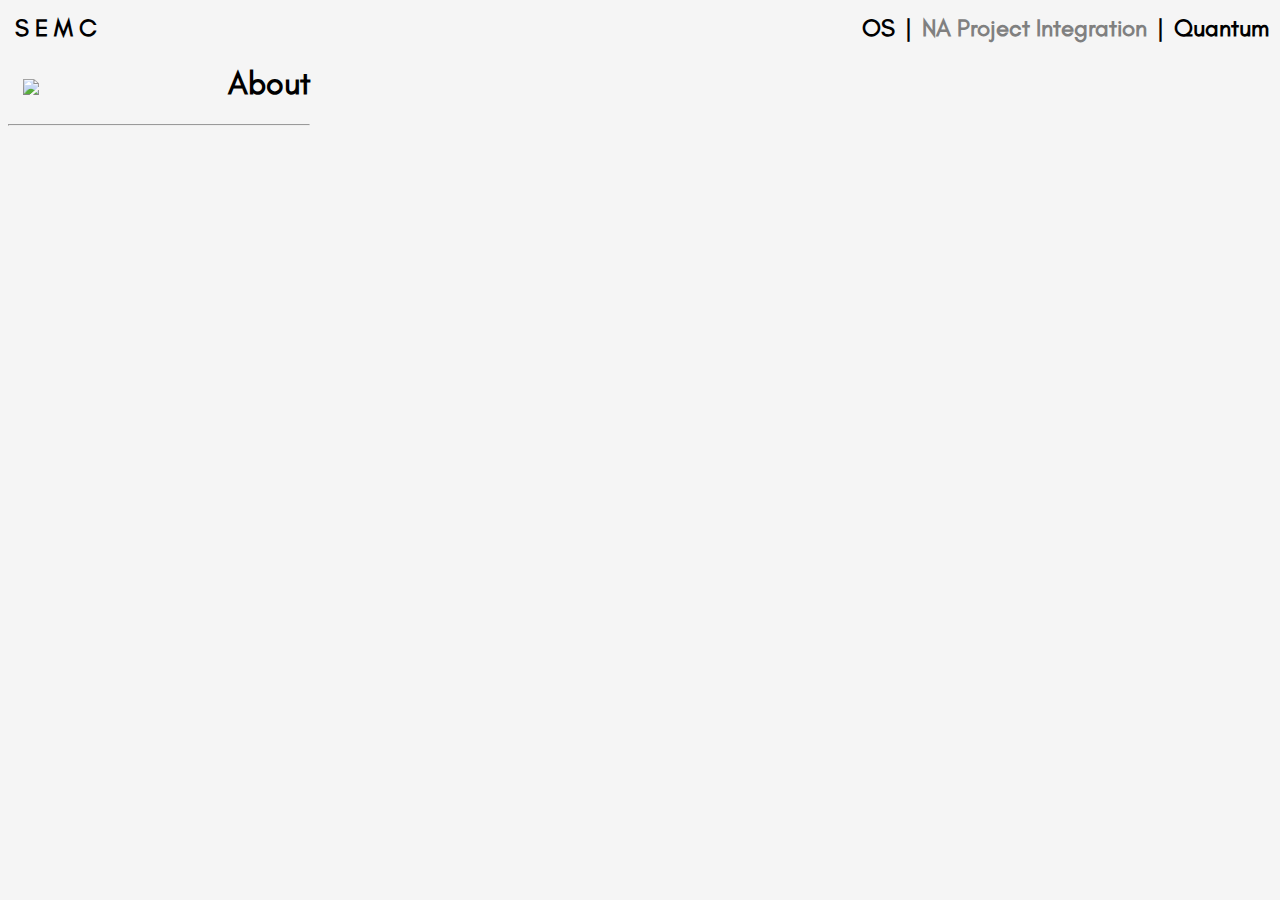
==== index.html @ 24c4c3b7 "Major aesthetic improvements" ====
<!DOCTYPE html>
<html>
  <head>
    <div id="topbar"><h2 id="title" onclick="location.href = '/'">S E M C</h2><h2 class="item" style="margin-right: 10px;" onclick="location.href = '/quantum.html'">Quantum</h2><h3>|</h3><h2 class="item" style="color: gray; cursor: default;">NA Project Integration</h2><h3>|</h3><h2 class="item" onclick="location.href='/os.html'">OS</h2></div>
     <link rel="icon" href="/favicon.ico" type="image/gif" sizes="16x16"> 
    <meta charset="utf-8">
    <meta name="viewport" content="width=device-width">
    <title>SEMC</title>
    <link href="style.css" rel="stylesheet" type="text/css" />
  </head>
  <body>
   <div id="about"> <img src="https://semissioncontrol.github.io/assets/logo/SEMC%20Logo%20Square.png" id="semc-logo-square"><h1>About</h1><hr><div id="text"></div></div>
   <script src="https://cdn.jsdelivr.net/npm/marked/marked.min.js"></script>
   <script src="script.js"></script>
   <script>
     displayMD('https://semc.rhinocodes.repl.co/about.md');
   </script>
  </body>
</html>
---- style.css ----
body{
  background: whitesmoke;
}

@font-face {
  font-family: Glacial-Indifference;
  src: url(glacial-indifference.regular.otf);
}

#topbar{
  width: 100%;
  height: 30px;
  background: whitesmoke;
  padding-left: 5px;
  padding-top: 5px;
  margin: 2px;
}

#topbar h2{
  font-family: Glacial-Indifference;
  margin: 0;
  cursor: pointer;
  transition: color ease-in-out 250ms;
}

#topbar h3{
  font-family: Glacial-Indifference;
  margin: 0;
  transition: color ease-in-out 250ms;
  float: right;
  margin-left: 5px;
  margin-right: 5px;
  margin-top: auto;
  margin-bottom: auto;
  font-size: 24px;
  cursor: default;
}

#topbar #title{
  float: left;
}

#topbar h2:hover{
  color: rgb(112, 154, 165);
}

#topbar .item {
  float: right;
  margin: 0;
  padding: 0;
  margin-right: 5px;
  margin-left: 5px;
}

#semc-logo-square{
  width: 15%;
  height: auto;
  margin: 15px;
  float: left;
  margin-bottom: 0;
}

#about{
  font-family: Glacial-Indifference;
}

#about hr{
  float: left;
  width: 300px;
  margin-top: 0;
}

#about embed{
  height: 500px;
  font-family: Glacial-Indifference;
}

#text {
  width: 650px;
  padding: 0;
  height: 100%;
  margin: 32px;
}
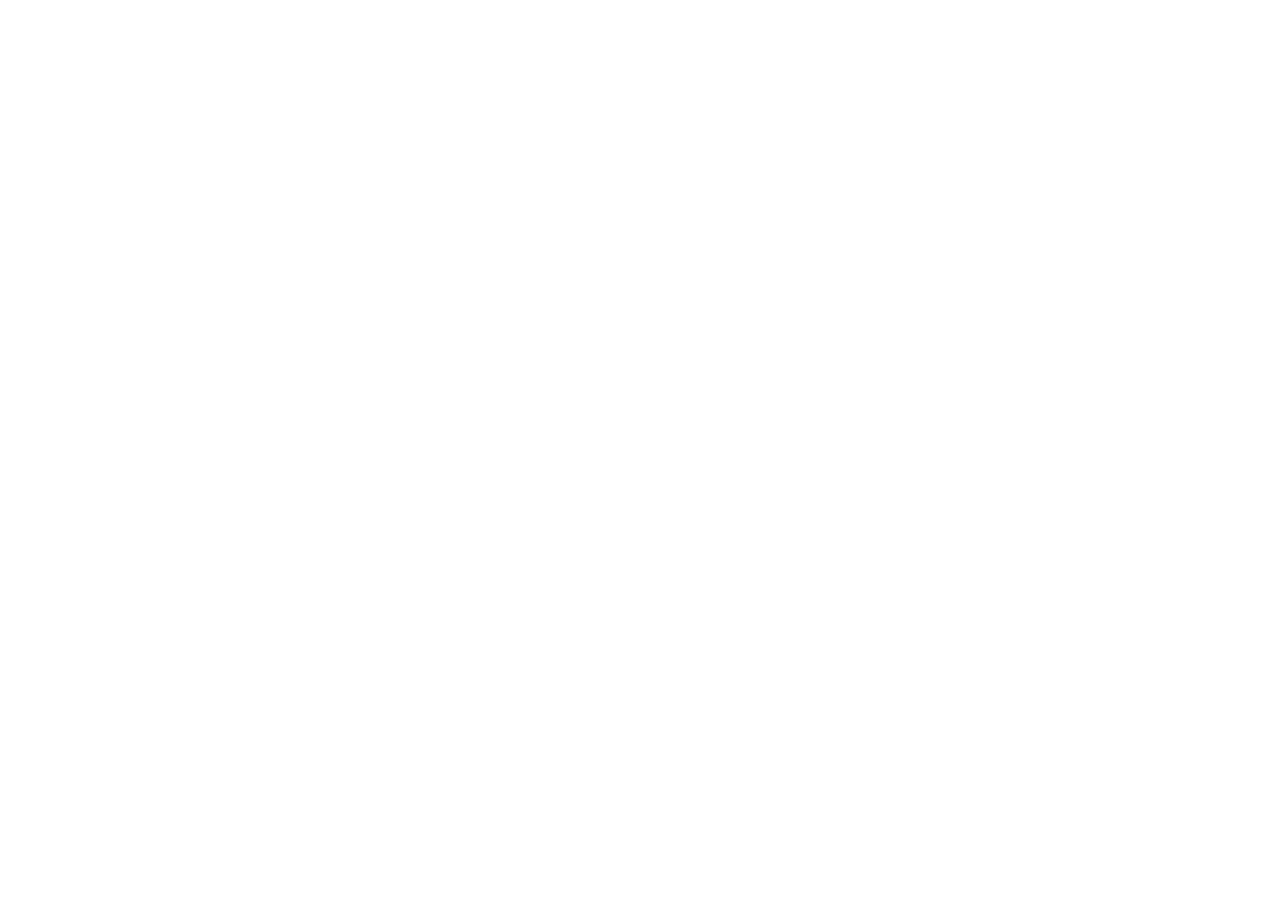
==== commit 6bf2d985: "Added hosted files" ====
--- a/index.html
+++ b/index.html
@@ -1,19 +1,45 @@
 <!DOCTYPE html>
 <html>
-  <head>
-    <div id="topbar"><h2 id="title" onclick="location.href = '/'">S E M C</h2><h2 class="item" style="margin-right: 10px;" onclick="location.href = '/quantum.html'">Quantum</h2><h3>|</h3><h2 class="item" style="color: gray; cursor: default;">NA Project Integration</h2><h3>|</h3><h2 class="item" onclick="location.href='/os.html'">OS</h2></div>
-     <link rel="icon" href="/favicon.ico" type="image/gif" sizes="16x16"> 
-    <meta charset="utf-8">
-    <meta name="viewport" content="width=device-width">
-    <title>SEMC</title>
-    <link href="style.css" rel="stylesheet" type="text/css" />
-  </head>
-  <body>
-   <div id="about"> <img src="https://semissioncontrol.github.io/assets/logo/SEMC%20Logo%20Square.png" id="semc-logo-square"><h1>About</h1><hr><div id="text"></div></div>
-   <script src="https://cdn.jsdelivr.net/npm/marked/marked.min.js"></script>
-   <script src="script.js"></script>
-   <script>
-     displayMD('https://semc.rhinocodes.repl.co/about.md');
-   </script>
-  </body>
-</html>+<head>
+  <!--
+    If you are serving your web app in a path other than the root, change the
+    href value below to reflect the base path you are serving from.
+
+    The path provided below has to start and end with a slash "/" in order for
+    it to work correctly.
+
+    Fore more details:
+    * https://developer.mozilla.org/en-US/docs/Web/HTML/Element/base
+  -->
+  <base href="/">
+
+  <meta charset="UTF-8">
+  <meta content="IE=Edge" http-equiv="X-UA-Compatible">
+  <meta name="description" content="Official website for SEMC.">
+
+  <!-- iOS meta tags & icons -->
+  <meta name="apple-mobile-web-app-capable" content="yes">
+  <meta name="apple-mobile-web-app-status-bar-style" content="black">
+  <meta name="apple-mobile-web-app-title" content="semc">
+  <link rel="apple-touch-icon" href="icons/Icon-192.png">
+
+  <!-- Favicon -->
+  <link rel="icon" type="image/png" href="favicon.png"/>
+
+  <title>semc</title>
+  <link rel="manifest" href="manifest.json">
+</head>
+<body>
+  <!-- This script installs service_worker.js to provide PWA functionality to
+       application. For more information, see:
+       https://developers.google.com/web/fundamentals/primers/service-workers -->
+  <script>
+    if ('serviceWorker' in navigator) {
+      window.addEventListener('flutter-first-frame', function () {
+        navigator.serviceWorker.register('flutter_service_worker.js?v=3361029639');
+      });
+    }
+  </script>
+  <script src="main.dart.js" type="application/javascript"></script>
+</body>
+</html>
